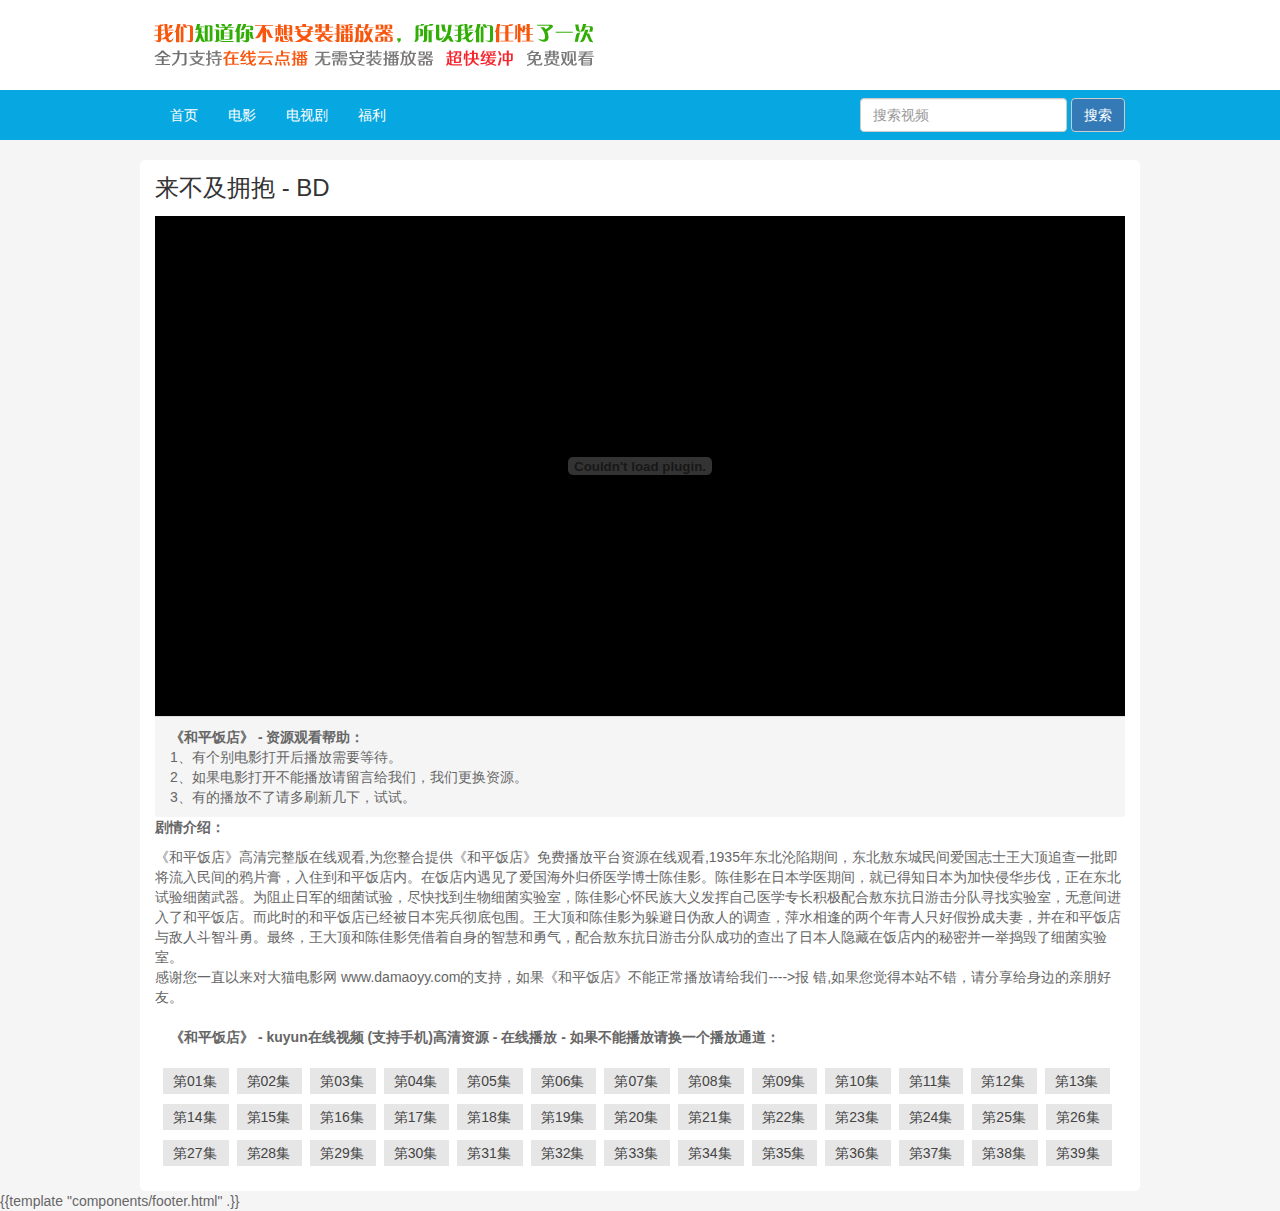
==== views/index.html @ c308aec0 "更换视频地址" ====
<!DOCTYPE html>
<html>
<head>
    <title>爱播</title>
	<meta http-equiv="Content-Type" content="text/html; charset=utf-8">
    <meta name="viewport" content="width=device-width, initial-scale=1.0">

    <link rel="icon" href="/static/img/favicon.ico" type="image/x-icon" />
    <link rel="shortcut icon" href="/favicon.ico" type="image/x-icon"/>

    <!-- HTML5 Shiv 和 Respond.js 用于让 IE8 支持 HTML5元素和媒体查询 -->
    <!-- 注意： 如果通过 file://  引入 Respond.js 文件，则该文件无法起效果 -->
    <!--[if lt IE 9]>
     <script src="https://oss.maxcdn.com/libs/html5shiv/3.7.0/html5shiv.js"></script>
     <script src="https://oss.maxcdn.com/libs/respond.js/1.3.0/respond.min.js"></script>
    <![endif]-->


    <!-- 引入 Bootstrap -->
    <link href="https://maxcdn.bootstrapcdn.com/bootstrap/3.3.7/css/bootstrap.min.css" rel="stylesheet">
   

    <style type="text/css">

        header {
            margin: 0;
            padding: 0;
            background: #fff;
            margin-bottom: 10px;
        }

        header .head {
            width: 1000px;
            margin: 0 auto;
            padding-top: 15px;
            padding-bottom: 15px;
            padding-right: 0;
            overflow: hidden;
        }

        div {
            display: block;
        }

        body {
            margin: 0;
            padding: 0;
            width: 100%;
            color: #666;
            word-break: break-all;
            word-wrap: break-word;
            font-family: "Segoe UI","Lucida Grande",Helvetica,Arial,"Microsoft YaHei",FreeSans,Arimo,"Droid Sans","wenquanyi micro hei","Hiragino Sans GB","Hiragino Sans GB W3",Arial,sans-serif;
            font-size: 14px;
            background-color: #F6F5F6;
        }

        a:link {
            color: #333;
            text-decoration: none;
        }

        a:hover {
            color: #f60;
            text-decoration: none;
            transition: all 0.3s ease;
        }

        a:visited {
            color: #333;
            text-decoration: none;
        }

    


    
        header .head .logo {
            float: left;
            width: 468px;
            height: 60px;
            background: url(/static/img/logo.png) 0 0 repeat;
        }
        
        header .head .logo a {
            display: block;
            width: 100%;
            height: 100%;
            text-indent: -9999px;
        }

        header .head .search-box {
            float: right;
            height: 50px;
            line-height: 50px;
            display: none;
        }


        .navbar {
            height: 40px;
            background: #07a7e1;
            /* background: transparent; */
            border: 0px;
            border-radius: 0px;
        }

        .navbar-nav:hover {
            background: skyblue;
        }

        .container-fluid {
            width: 1000px;
            margin: 0 auto;
        }        
        .navbar-default .navbar-nav>li>a {
            color: #fff;
        }
        .navbar-default .navbar-nav>li>a:hover {
            color: #fff;
        }
       
        .btn-default{
            color: #fff;
            background: #337ab7;
        }

        
        .main {
            width: 1000px;
            margin: 0 auto;
            padding: 15px;
            background: #fff;
            min-height: 500px;
            border-radius: 5px;
            padding: 15px;
            box-sizing: border-box;
            overflow: hidden;
        }

        .movie-title {
            font-size: 24px;
            font-weight: 500;
            color: #333;
            width: 100%;
            margin: 0 0 15px;
        }
    

        .panel .panel-heading {
            padding: 10px 15px;
            border-bottom: 1px solid transparent;
            border-top-left-radius: 3px;
            border-top-right-radius: 3px;
            color: #333;
            background-color: #f5f5f5;
            border-color: #ddd;
        }

        .dslist-group {
            margin-top: 5px;
            margin-left: 4px;
            padding-left: 0px;
            margin-bottom: 5px;
            overflow: hidden;
        }
        .dslist-group li {
            word-break: keep-all;
            overflow: hidden;
            padding: 8px 1px;
            text-overflow: ellipsis;
            white-space: nowrap;
            float: left;
        }
        .dslist-group li a {
            background-color: #e6e6e6;
            border-color: #e6e6e6;
            color: #444444;
            margin: 3px;
            padding: 5px 12px 5px 10px;
            text-decoration: none;
        }

    </style>

    <link rel="stylesheet" href="/static/css/dropload.css">

    <script src="/static/ckplayer/ckplayer.js"></script>

</head>
<body onload="load()">

    <header>
        <div class="head">
    
            <div class="logo">
                <a href="/">爱播</a>
            </div>

            <div class="search-box">
                <form name="formsearch" id="formsearch" action="/search.php" method="post" target="_blank" autocomplete="off">
                    <input type="text" id="keyword" name="searchword" class="search-input" value="搜索视频" onfocus="if(this.value=='搜索视频'){this.value='';}" onblur="if(this.value==''){this.value='搜索视频';};">
                    <input type="submit" id="searchbutton" class="search-button" value="搜索">
                </form>
            </div>

        </div>

        <nav class="navbar navbar-default" role="navigation">
            <div class="container-fluid">
                <!-- <div class="navbar-header">
                    <a class="navbar-brand" href="#">爱播</a>
                </div> -->
                <div>
                    <ul class="nav navbar-nav">
                        <li><a href="#">首页</a></li>
                    </ul>
                    <ul class="nav navbar-nav">
                        <li><a href="#">电影</a></li>
                    </ul>
                    <ul class="nav navbar-nav">
                        <li><a href="#">电视剧</a></li>
                    </ul>
                    <ul class="nav navbar-nav">
                        <li><a href="#">福利</a></li>
                    </ul>
                </div>

                <form class="navbar-form navbar-left navbar-right" role="search">
                    <div class="form-group">
                        <input type="text" class="form-control" placeholder="搜索视频">
                    </div>
                    <button type="submit" class="btn btn-default">搜索</button>
                </form>
            </div>
        </nav>
    </header>
	
	<div class="main">
        

        <h1 class="movie-title">来不及拥抱 - BD</h1>

        <div id="video" style="width:100%; height:500px"></div>
        <script type="text/javascript">
            var videoObject = {
                container: '#video',//“#”代表容器的ID，“.”或“”代表容器的class
                variable: 'player',//该属性必需设置，值等于下面的new chplayer()的对象
                flashplayer:false,//如果强制使用flashplayer则设置成true
                video:'https://boba.52kuyun.com/20190102/18434_59fec7fc/index.m3u8?sign=6e7ebf7dd2c41db5f6b93cbcb4637382'//视频地址
            };
            var player=new ckplayer(videoObject);
        </script>


        <div class="panel-footer">
            <strong>《和平饭店》 - 资源观看帮助：</strong><br>
            1、有个别电影打开后播放需要等待。<br>
            2、如果电影打开不能播放请留言给我们，我们更换资源。<br>
            3、有的播放不了请多刷新几下，试试。
        </div>


        <div class="con-des">
            <p class="des-t"><strong>剧情介绍：</strong></p>
            <p class="summary">《和平饭店》高清完整版在线观看,为您整合提供《和平饭店》免费播放平台资源在线观看,1935年东北沦陷期间，东北敖东城民间爱国志士王大顶追查一批即将流入民间的鸦片膏，入住到和平饭店内。在饭店内遇见了爱国海外归侨医学博士陈佳影。陈佳影在日本学医期间，就已得知日本为加快侵华步伐，正在东北试验细菌武器。为阻止日军的细菌试验，尽快找到生物细菌实验室，陈佳影心怀民族大义发挥自己医学专长积极配合敖东抗日游击分队寻找实验室，无意间进入了和平饭店。而此时的和平饭店已经被日本宪兵彻底包围。王大顶和陈佳影为躲避日伪敌人的调查，萍水相逢的两个年青人只好假扮成夫妻，并在和平饭店与敌人斗智斗勇。最终，王大顶和陈佳影凭借着自身的智慧和勇气，配合敖东抗日游击分队成功的查出了日本人隐藏在饭店内的秘密并一举捣毁了细菌实验室。<br>感谢您一直以来对大猫电影网 www.damaoyy.com的支持，如果《和平饭店》不能正常播放请给我们----&gt;报 错,如果您觉得本站不错，请分享给身边的亲朋好友。</p>
        </div>




        <div class="panel-heading"><strong><mb class="mbnone">《和平饭店》 - </mb>kuyun在线视频 (支持手机)高清资源 - 在线播放 - 如果不能播放请换一个播放通道：</strong></div>

        <ul class="dslist-group">
            <li><a title="第01集" href="/d/hepingfandian/-5-0.html" target="_self">第01集</a></li><li><a title="第02集" href="/d/hepingfandian/-5-1.html" target="_self">第02集</a></li><li><a title="第03集" href="/d/hepingfandian/-5-2.html" target="_self">第03集</a></li><li><a title="第04集" href="/d/hepingfandian/-5-3.html" target="_self">第04集</a></li><li><a title="第05集" href="/d/hepingfandian/-5-4.html" target="_self">第05集</a></li><li><a title="第06集" href="/d/hepingfandian/-5-5.html" target="_self">第06集</a></li><li><a title="第07集" href="/d/hepingfandian/-5-6.html" target="_self">第07集</a></li><li><a title="第08集" href="/d/hepingfandian/-5-7.html" target="_self">第08集</a></li><li><a title="第09集" href="/d/hepingfandian/-5-8.html" target="_self">第09集</a></li><li><a title="第10集" href="/d/hepingfandian/-5-9.html" target="_self">第10集</a></li><li><a title="第11集" href="/d/hepingfandian/-5-10.html" target="_self">第11集</a></li><li><a title="第12集" href="/d/hepingfandian/-5-11.html" target="_self">第12集</a></li><li><a title="第13集" href="/d/hepingfandian/-5-12.html" target="_self">第13集</a></li><li><a title="第14集" href="/d/hepingfandian/-5-13.html" target="_self">第14集</a></li><li><a title="第15集" href="/d/hepingfandian/-5-14.html" target="_self">第15集</a></li><li><a title="第16集" href="/d/hepingfandian/-5-15.html" target="_self">第16集</a></li><li><a title="第17集" href="/d/hepingfandian/-5-16.html" target="_self">第17集</a></li><li><a title="第18集" href="/d/hepingfandian/-5-17.html" target="_self">第18集</a></li><li><a title="第19集" href="/d/hepingfandian/-5-18.html" target="_self">第19集</a></li><li><a title="第20集" href="/d/hepingfandian/-5-19.html" target="_self">第20集</a></li><li><a title="第21集" href="/d/hepingfandian/-5-20.html" target="_self">第21集</a></li><li><a title="第22集" href="/d/hepingfandian/-5-21.html" target="_self">第22集</a></li><li><a title="第23集" href="/d/hepingfandian/-5-22.html" target="_self">第23集</a></li><li><a title="第24集" href="/d/hepingfandian/-5-23.html" target="_self">第24集</a></li><li><a title="第25集" href="/d/hepingfandian/-5-24.html" target="_self">第25集</a></li><li><a title="第26集" href="/d/hepingfandian/-5-25.html" target="_self">第26集</a></li><li><a title="第27集" href="/d/hepingfandian/-5-26.html" target="_self">第27集</a></li><li><a title="第28集" href="/d/hepingfandian/-5-27.html" target="_self">第28集</a></li><li><a title="第29集" href="/d/hepingfandian/-5-28.html" target="_self">第29集</a></li><li><a title="第30集" href="/d/hepingfandian/-5-29.html" target="_self">第30集</a></li><li><a title="第31集" href="/d/hepingfandian/-5-30.html" target="_self">第31集</a></li><li><a title="第32集" href="/d/hepingfandian/-5-31.html" target="_self">第32集</a></li><li><a title="第33集" href="/d/hepingfandian/-5-32.html" target="_self">第33集</a></li><li><a title="第34集" href="/d/hepingfandian/-5-33.html" target="_self">第34集</a></li><li><a title="第35集" href="/d/hepingfandian/-5-34.html" target="_self">第35集</a></li><li><a title="第36集" href="/d/hepingfandian/-5-35.html" target="_self">第36集</a></li><li><a title="第37集" href="/d/hepingfandian/-5-36.html" target="_self">第37集</a></li><li><a title="第38集" href="/d/hepingfandian/-5-37.html" target="_self">第38集</a></li><li><a title="第39集" href="/d/hepingfandian/-5-38.html" target="_self">第39集</a></li>
        </ul>
        
	</div>

	<!-- <div class="footer">
	    <a href="#1" class="item">测试菜单</a>
	    <a href="#2" class="item">只做展示</a>
	    <a href="#3" class="item">无功能</a>
	    <a href="#4" class="item">不用点</a>
    </div> -->

    {{template "components/footer.html" .}}

    




<!-- jQuery1.7以上 或者 Zepto 二选一，不要同时都引用 -->
<script src="/static/js/zepto.min.js"></script>
<script src="/static/js/dropload.min.js"></script>
<!-- jQuery (Bootstrap 的 JavaScript 插件需要引入 jQuery) -->
<!-- <script src="https://code.jquery.com/jquery.js"></script> -->


<script>

// function load(){
//     $.ajax({
//                 type: 'GET',
//                 async: true,
//                 url: "http://spider.dcloud.net.cn/api/news?column=id%2Cpost_id%2Ctitle%2Cauthor_name%2Ccover%2Cpublished_at",//location.href + '/search?page=1&size=10',
//                 dataType: 'json',
//                 success: function(data){
//                     var result = '';
//                     for(var i = 0; i < data.length; i++){
//                         // result +=   '<a class="item opacity" href="'+data.Lists[i].Link+'">'
//                         //                 +'<img src="'+data.Lists[i].Pic+'" alt="" >'
//                         //                 +'<div style="width: 100%;">'
//                         //                     +'<h3 class="title">'+data.Lists[i].Title+'</h3>'
//                         //                     +'<span class="date">'+data.Lists[i].Date+'</span>'
//                         //                 +'</div>'
//                         //                 +'<button type="button" class="btn btn-primary">我要报名</button>'
//                         //             +'</a>';

//                         result += getTextHtml(data, i);
//                     }
//                     $('.lists').html(result);

//                     // setDropload();
//                 },
//                 error: function(xhr, type){

//                 }
//             });
// }


// // http://spider.dcloud.net.cn/api/news?published_at=2018-12-09 12:24:38

// // http://127.0.0.1:8080/api/news?column=id%2Cpost_id%2Ctitle%2Cauthor_name%2Ccover%2Cpublished_at&minId=77178&time=1544330724143&pageSize=10
// // http://127.0.0.1:8080/api/news?column=id%2Cpost_id%2Ctitle%2Cauthor_name%2Ccover%2Cpublished_at&minId=77188&time=1544330666310&pageSize=10
// // http://127.0.0.1:8080/api/news?column=id%2Cpost_id%2Ctitle%2Cauthor_name%2Ccover%2Cpublished_at


// $(function(){
//     // 页数
//     var page = 0;
//     // 每页展示10个
//     var size = 10;
//     // dropload
//     $('.content').dropload({
//         scrollArea : window,
//         domUp : {
//             domClass   : 'dropload-up',
//             domRefresh : '<div class="dropload-refresh">↓下拉刷新</div>',
//             domUpdate  : '<div class="dropload-update">↑释放更新</div>',
//             domLoad    : '<div class="dropload-load"><span class="loading"></span>加载中...</div>'
//         },
//         domDown : {
//             domClass   : 'dropload-down',
//             domRefresh : '<div class="dropload-refresh">↑上拉加载更多</div>',
//             domLoad    : '<div class="dropload-load"><span class="loading"></span>加载中...</div>',
//             domNoData  : '<div class="dropload-noData">暂无数据</div>'
//         },
//         loadUpFn : function(me){
//             // alert("下拉刷新...");
//             $.ajax({
//                 type: 'GET',
//                 async: true,
//                 url: "http://spider.dcloud.net.cn/api/news?column=id%2Cpost_id%2Ctitle%2Cauthor_name%2Ccover%2Cpublished_at",//location.href + '/search?page=0&size=10',
//                 dataType: 'json',
//                 success: function(data){
//                     var result = '';
//                     for(var i = 0; i < data.length; i++){
//                         // result +=   '<a class="item opacity" href="'+data.Lists[i].Link+'">'
//                         //                 +'<img src="'+data.Lists[i].Pic+'" alt="" >'
//                         //                 +'<div style="width: 100%;">'
//                         //                     +'<h3 class="title">'+data.Lists[i].Title+'</h3>'
//                         //                     +'<span class="date">'+data.Lists[i].Date+'</span>'
//                         //                 +'</div>'
//                         //                 +'<button type="button" class="btn btn-primary">我要报名</button>'
//                         //             +'</a>';

//                         result += getTextHtml(data, i);
//                     }


//                     // 为了测试，延迟1秒加载
//                     setTimeout(function(){
//                         $('.lists').html(result);
//                         // 每次数据加载完，必须重置
//                         me.resetload();
//                         // 重置页数，重新获取loadDownFn的数据
//                         page = 0;
//                         // 解锁loadDownFn里锁定的情况
//                         me.unlock();
//                         me.noData(false);


//                         $(".dropload-down").find(".dropload-refresh").text("暂无数据")


//                     },1);
//                 },
//                 error: function(xhr, type){
//                     // alert('top, Ajax error!');
//                     // 即使加载出错，也得重置
//                     // me.resetload();
//                 }
//             });
//         },
//         loadDownFn : function(me){
//             // alert("加载更多...");

//             // console.log($(".lists>a:last-child>div>span").html())
//             // console.log($(".lists>a:last-child").attr("id"))
//             // console.log($(".lists>a:first-child").attr("id"))

            

//             var minId = $(".lists>a:last-child").attr("id");
//             var time = new Date().getTime() + "";
//             var params = "&minId=" + minId + "&time=" + time + "&pageSize=10";

//             if (minId == undefined) {
//                 params = "";
//             }


//             page++;
//             // 拼接HTML
//             var result = '';
//             $.ajax({
//                 type: 'GET',
//                 async: true,
//                 // 127.0.0.1
//                 url: "http://spider.dcloud.net.cn/api/news?column=id%2Cpost_id%2Ctitle%2Cauthor_name%2Ccover%2Cpublished_at" + params,//location.href + '/search?page='+page+'&size='+size,
//                 dataType: 'json',
//                 success: function(data){
//                     var arrLen = data.length;
//                     if(arrLen > 0){
//                         for(var i=0; i<arrLen; i++){
//                             // result +=   '<a class="item opacity" href="'+data.Lists[i].Link+'">'
//                             //                 +'<img src="'+data.Lists[i].Pic+'" alt="" >'
//                             //                 +'<div style="width: 100%;">'
//                             //                     +'<h3 class="title">'+data.Lists[i].Title+'</h3>'
//                             //                     +'<span class="date">'+data.Lists[i].Date+'</span>'
//                             //                 +'</div>'
//                             //                 +'<button type="button" class="btn btn-primary">我要报名</button>'
//                             //             +'</a>';

//                             result += getTextHtml(data, i);
//                         }
//                     // 如果没有数据
//                     }else{
//                         // 锁定
//                         me.lock();
//                         // 无数据
//                         me.noData();
//                     }
//                     // 为了测试，延迟1秒加载
//                     setTimeout(function(){
//                         // 插入数据到页面，放到最后面
//                         $('.lists').append(result);
//                         // 每次数据插入，必须重置
//                         me.resetload();
//                     },1);
//                 },
//                 error: function(xhr, type){
//                     // alert('bottom, Ajax error!');
//                     // 即使加载出错，也得重置
//                     // me.resetload();
//                 }
//             });
//         },
//         threshold : 50
//     });
// });



// function getTextHtml(data, i) {
//     return '<a id="' + data[i].id + '" class="item opacity" href="/detail?id='+data[i].post_id+'&published_at=' + dateUtils.format(data[i].published_at) + '">'
//                 +'<img src="'+data[i].cover+'" alt="" >'
//                 +'<div style="width: 100%;">'
//                     +'<h3 class="title">'+data[i].title+'</h3>'
//                     +'<span class="date">'+dateUtils.format(data[i].published_at)+'</span>'
//                 +'</div>'
//                 +'<button type="button" class="btn btn-primary">我要报名</button>'
//             +'</a>';
// }



// /**
//  * 格式化时间的辅助类，将一个时间转换成x小时前、y天前等
//  */
// var dateUtils = {
//     UNITS: {
//         '年': 31557600000,
//         '月': 2629800000,
//         '天': 86400000,
//         '小时': 3600000,
//         '分钟': 60000,
//         '秒': 1000
//     },
//     humanize: function(milliseconds) {
//         var humanize = '';
//         $.each(this.UNITS, function(unit, value) {
//             if(milliseconds >= value) {
//                 humanize = Math.floor(milliseconds / value) + unit + '前';
//                 return false;
//             }
//             return true;
//         });
//         return humanize || '刚刚';
//     },
//     format: function(dateStr) {
//         var date = this.parse(dateStr)
//         var diff = Date.now() - date.getTime();
//         if(diff < this.UNITS['天']) {
//             return this.humanize(diff);
//         }
//         var _format = function(number) {
//             return(number < 10 ? ('0' + number) : number);
//         };
//         return date.getFullYear() + '/' + _format(date.getMonth() + 1) + '/' + _format(date.getDay()) + '-' + _format(date.getHours()) + ':' + _format(date.getMinutes());
//     },
//     parse: function(str) { //将"yyyy-mm-dd HH:MM:ss"格式的字符串，转化为一个Date对象
//         var a = str.split(/[^0-9]/);
//         return new Date(a[0], a[1] - 1, a[2], a[3], a[4], a[5]);
//     }
// };
</script>

</body>
</html>
---- static/css/dropload.css ----
.dropload-up,.dropload-down{
    position: relative;
    height: 0;
    overflow: hidden;
    font-size: 12px;
    /* 开启硬件加速 */
    -webkit-transform:translateZ(0);
    transform:translateZ(0);
}
.dropload-down{
    height: 50px;
}
.dropload-refresh,.dropload-update,.dropload-load,.dropload-noData{
    height: 50px;
    line-height: 50px;
    text-align: center;
}
.dropload-load .loading{
    display: inline-block;
    height: 15px;
    width: 15px;
    border-radius: 100%;
    margin: 6px;
    border: 2px solid #666;
    border-bottom-color: transparent;
    vertical-align: middle;
    -webkit-animation: rotate 0.75s linear infinite;
    animation: rotate 0.75s linear infinite;
}
@-webkit-keyframes rotate {
    0% {
        -webkit-transform: rotate(0deg);
    }
    50% {
        -webkit-transform: rotate(180deg);
    }
    100% {
        -webkit-transform: rotate(360deg);
    }
}
@keyframes rotate {
    0% {
        transform: rotate(0deg);
    }
    50% {
        transform: rotate(180deg);
    }
    100% {
        transform: rotate(360deg);
    }
}
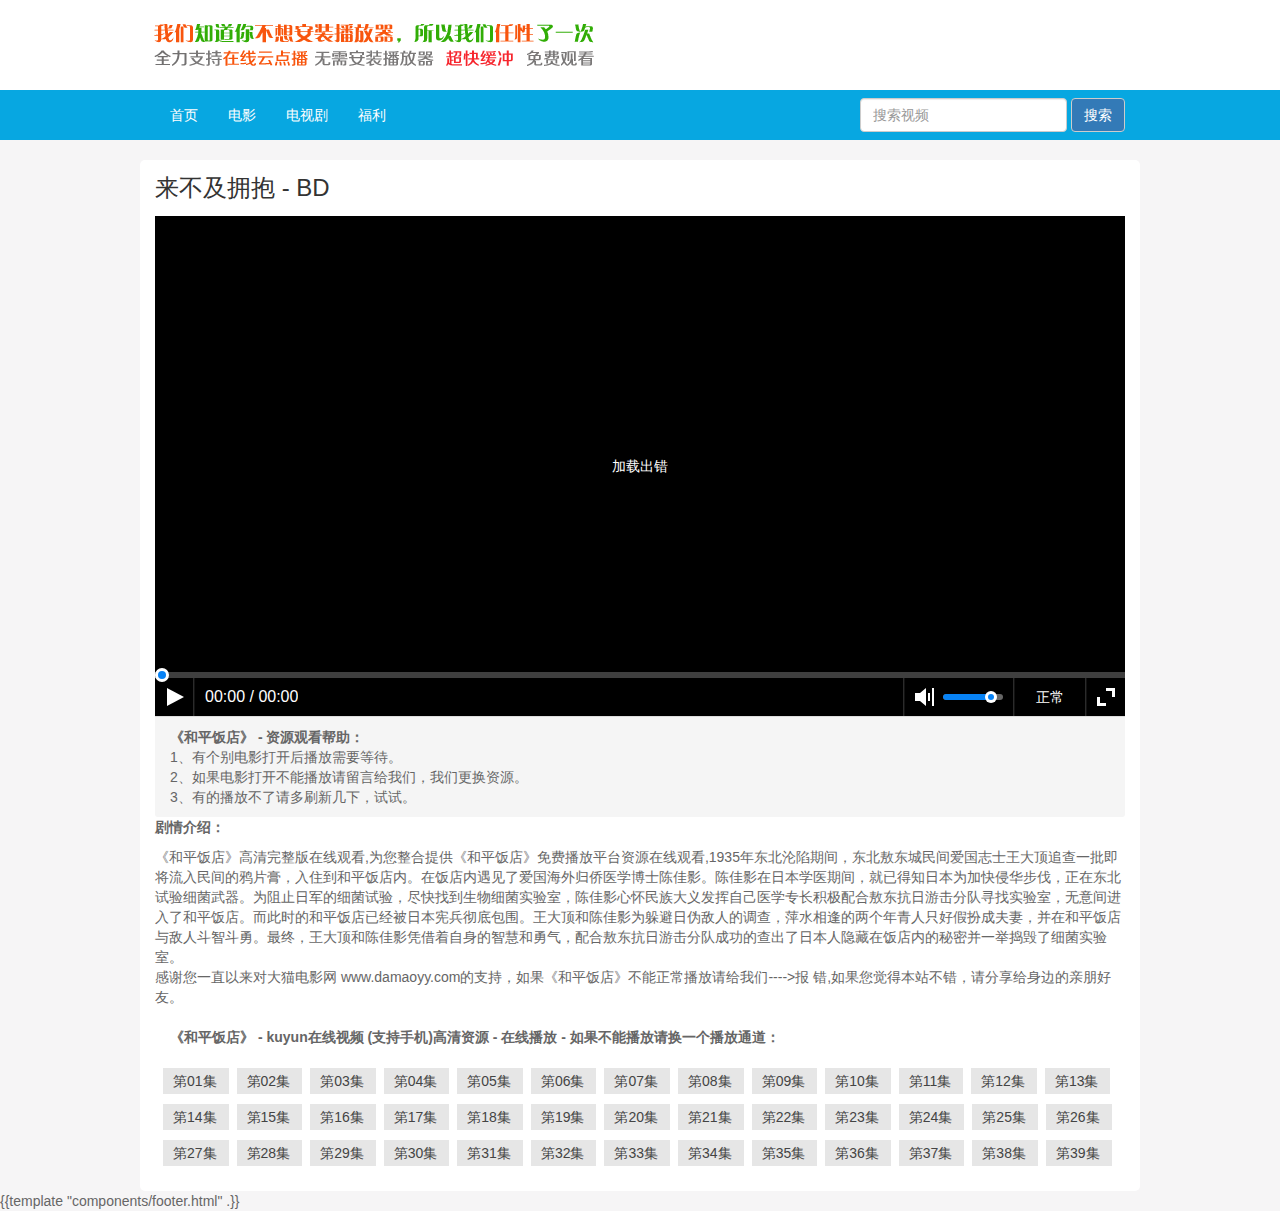
==== commit 2617630a: "替换播放源" ====
--- a/views/index.html
+++ b/views/index.html
@@ -246,7 +246,7 @@
                 container: '#video',//“#”代表容器的ID，“.”或“”代表容器的class
                 variable: 'player',//该属性必需设置，值等于下面的new chplayer()的对象
                 flashplayer:false,//如果强制使用flashplayer则设置成true
-                video:'https://boba.52kuyun.com/20190102/18434_59fec7fc/index.m3u8?sign=6e7ebf7dd2c41db5f6b93cbcb4637382'//视频地址
+                video:'https://www.qiuchenlong.top/static/yinyuetai_001.mp4'//视频地址
             };
             var player=new ckplayer(videoObject);
         </script>
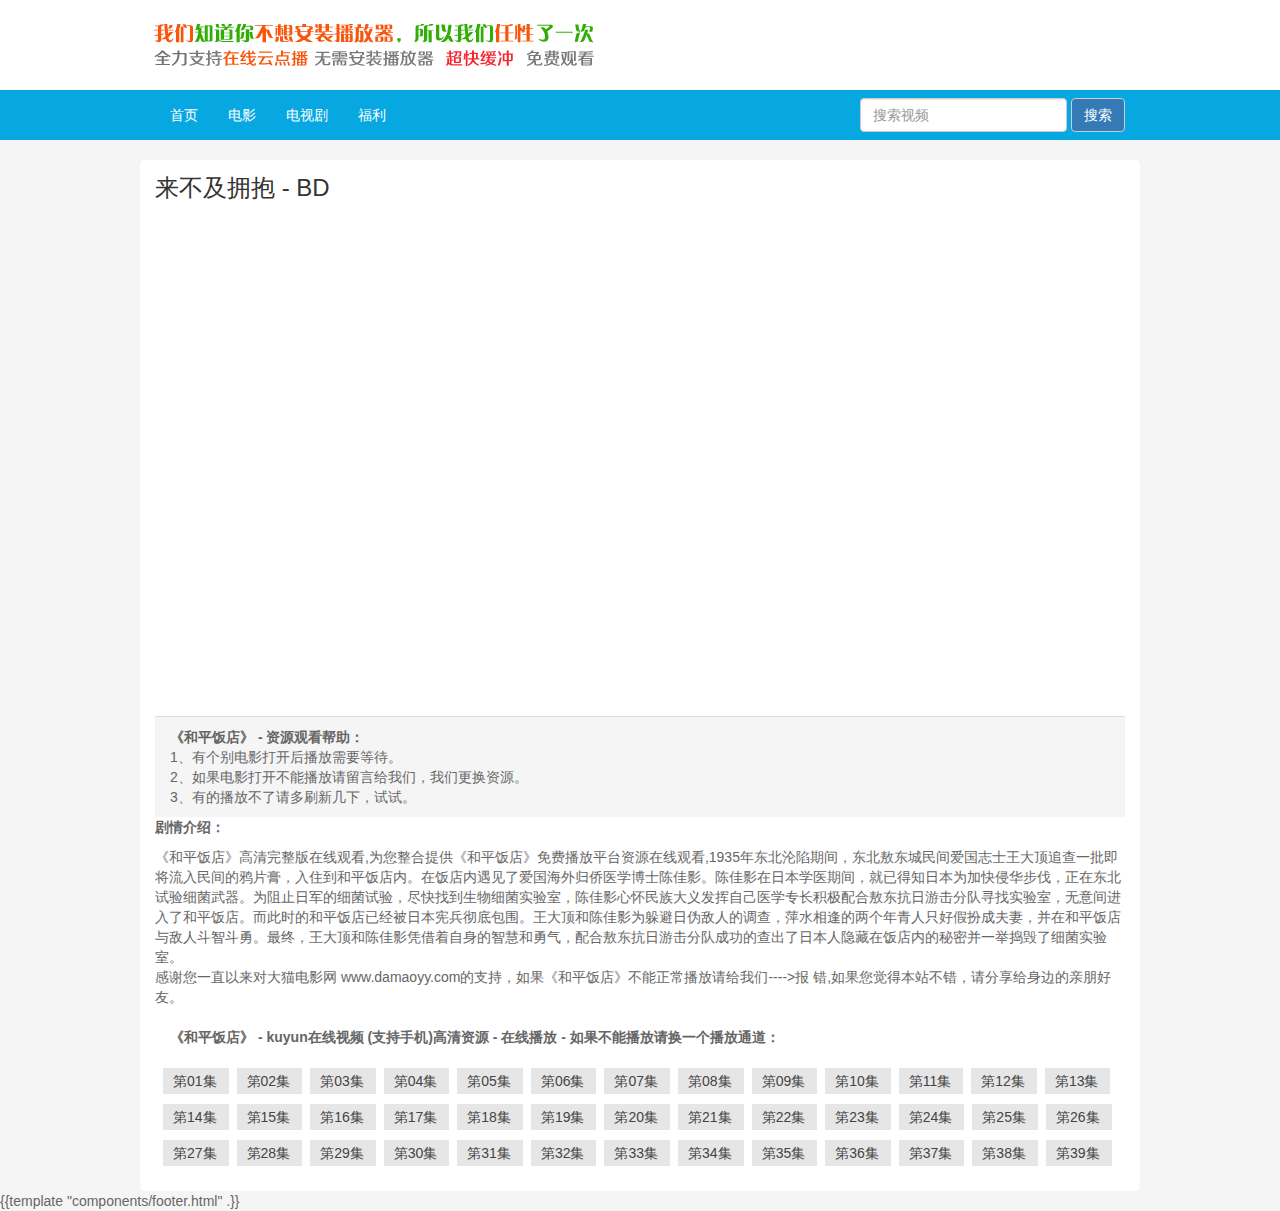
==== commit 851832c6: "加入野狗" ====
--- a/views/index.html
+++ b/views/index.html
@@ -241,15 +241,15 @@
         <h1 class="movie-title">来不及拥抱 - BD</h1>
 
         <div id="video" style="width:100%; height:500px"></div>
-        <script type="text/javascript">
+        <!-- <script type="text/javascript">
             var videoObject = {
                 container: '#video',//“#”代表容器的ID，“.”或“”代表容器的class
                 variable: 'player',//该属性必需设置，值等于下面的new chplayer()的对象
                 flashplayer:false,//如果强制使用flashplayer则设置成true
-                video:'https://www.qiuchenlong.top/static/yinyuetai_001.mp4'//视频地址
+                video:'https://www.qiuchenlong.top/st1/yinyuetai_001.mp4'//视频地址
             };
             var player=new ckplayer(videoObject);
-        </script>
+        </script> -->
 
 
         <div class="panel-footer">
@@ -296,8 +296,51 @@
 <!-- jQuery (Bootstrap 的 JavaScript 插件需要引入 jQuery) -->
 <!-- <script src="https://code.jquery.com/jquery.js"></script> -->
 
+<!-- 野狗实时云通讯SDK -->
+<script src="https://cdn.wilddog.com/sdk/js/2.5.17/wilddog-sync.js"></script>
 
 <script>
+
+    function load() {
+        // body...
+        var config = {
+          syncURL: "https://wd9985152631szojuk.wilddogio.com" //输入节点 URL
+        };
+        wilddog.initializeApp(config);
+        var ref = wilddog.sync().ref();
+
+
+        // snapshot 里面的数据会一直和云端保持同步
+        ref.on("value", function(snapshot) {
+            console.log(snapshot.val());
+
+            var url = snapshot.val().data.url;
+            init_video_player(url);
+
+        });
+        // 如果你只想监听一次，那么你可以使用 once()
+        ref.once("value").then(function(snapshot){
+            console.info(snapshot.val());
+        }).catch(function(err){
+            console.error(err);
+        })
+    }
+
+
+    function init_video_player(url) {
+        // body...
+        var videoObject = {
+            container: '#video',//“#”代表容器的ID，“.”或“”代表容器的class
+            variable: 'player',//该属性必需设置，值等于下面的new chplayer()的对象
+            flashplayer: false,//如果强制使用flashplayer则设置成true
+            video: url//视频地址 'https://www.qiuchenlong.top/st1/yinyuetai_001.mp4'
+        };
+        var player=new ckplayer(videoObject);
+    }
+
+    
+
+
 
 // function load(){
 //     $.ajax({
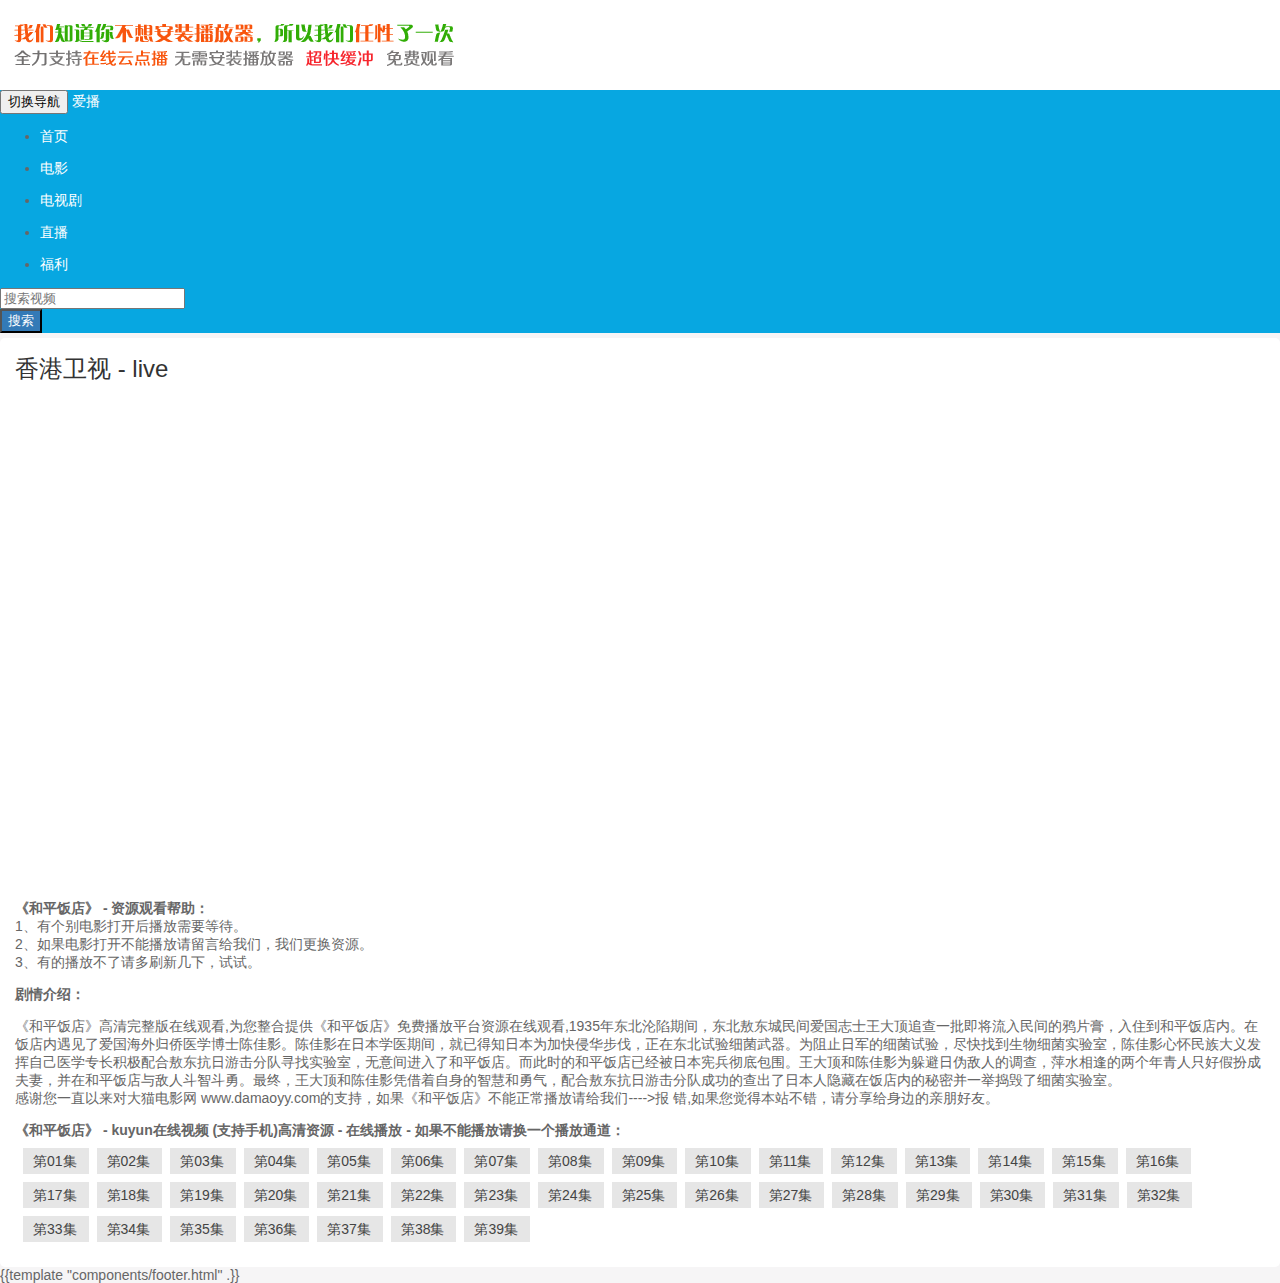
==== commit d0366af9: "优化播放页面" ====
--- a/views/index.html
+++ b/views/index.html
@@ -17,20 +17,30 @@
 
 
     <!-- 引入 Bootstrap -->
-    <link href="https://maxcdn.bootstrapcdn.com/bootstrap/3.3.7/css/bootstrap.min.css" rel="stylesheet">
-   
+    <link rel="stylesheet" href="https://cdn.staticfile.org/twitter-bootstrap/3.3.7/css/bootstrap.min.css">
+    <script src="https://cdn.staticfile.org/jquery/2.1.1/jquery.min.js"></script>
+    <script src="https://cdn.staticfile.org/twitter-bootstrap/3.3.7/js/bootstrap.min.js"></script>
+
+
+
+
+
+
+
 
     <style type="text/css">
 
         header {
-            margin: 0;
+            width: 100%;
+            margin: 0 auto;
             padding: 0;
             background: #fff;
-            margin-bottom: 10px;
+            margin-bottom: 5px;
+            display: block;
         }
 
         header .head {
-            width: 1000px;
+            width: 100%;
             margin: 0 auto;
             padding-top: 15px;
             padding-bottom: 15px;
@@ -97,7 +107,7 @@
 
 
         .navbar {
-            height: 40px;
+            /*height: 40px;*/
             background: #07a7e1;
             /* background: transparent; */
             border: 0px;
@@ -109,7 +119,7 @@
         }
 
         .container-fluid {
-            width: 1000px;
+            width: 100%;
             margin: 0 auto;
         }        
         .navbar-default .navbar-nav>li>a {
@@ -118,6 +128,13 @@
         .navbar-default .navbar-nav>li>a:hover {
             color: #fff;
         }
+
+        .navbar-default .navbar-brand {
+            color: #fff;
+        }
+
+
+
        
         .btn-default{
             color: #fff;
@@ -126,7 +143,7 @@
 
         
         .main {
-            width: 1000px;
+            width: 100%;
             margin: 0 auto;
             padding: 15px;
             background: #fff;
@@ -207,10 +224,18 @@
 
         <nav class="navbar navbar-default" role="navigation">
             <div class="container-fluid">
-                <!-- <div class="navbar-header">
+                <div class="navbar-header">
+                    <button type="button" class="navbar-toggle" data-toggle="collapse"
+                            data-target="#navbar_menu">
+                        <span class="sr-only">切换导航</span>
+                        <span class="icon-bar"></span>
+                        <span class="icon-bar"></span>
+                        <span class="icon-bar"></span>
+                    </button>
                     <a class="navbar-brand" href="#">爱播</a>
-                </div> -->
-                <div>
+                </div>
+
+                <div class="collapse navbar-collapse" id="navbar_menu">
                     <ul class="nav navbar-nav">
                         <li><a href="#">首页</a></li>
                     </ul>
@@ -221,16 +246,20 @@
                         <li><a href="#">电视剧</a></li>
                     </ul>
                     <ul class="nav navbar-nav">
+                        <li><a href="#">直播</a></li>
+                    </ul>
+                    <ul class="nav navbar-nav">
                         <li><a href="#">福利</a></li>
                     </ul>
-                </div>
-
-                <form class="navbar-form navbar-left navbar-right" role="search">
+                    <form class="navbar-form navbar-left navbar-right" role="search">
                     <div class="form-group">
                         <input type="text" class="form-control" placeholder="搜索视频">
                     </div>
                     <button type="submit" class="btn btn-default">搜索</button>
                 </form>
+                </div>
+
+                
             </div>
         </nav>
     </header>
@@ -238,7 +267,7 @@
 	<div class="main">
         
 
-        <h1 class="movie-title">来不及拥抱 - BD</h1>
+        <h1 class="movie-title">香港卫视 - live</h1>
 
         <div id="video" style="width:100%; height:500px"></div>
         <!-- <script type="text/javascript">
@@ -315,7 +344,9 @@
             console.log(snapshot.val());
 
             var url = snapshot.val().data.url;
+            url = "rtmp://live.hkstv.hk.lxdns.com/live/hks1";
             init_video_player(url);
+
 
         });
         // 如果你只想监听一次，那么你可以使用 once()
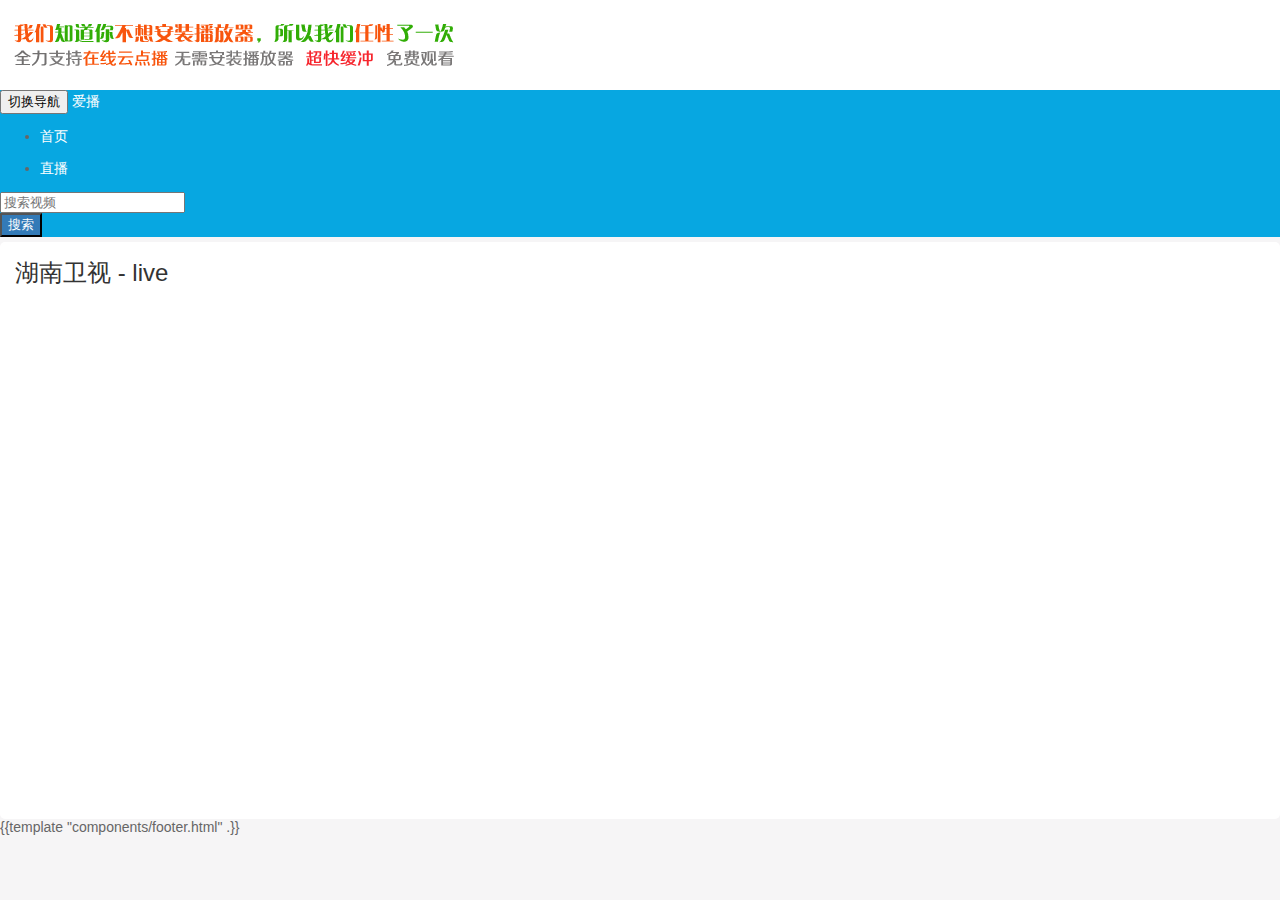
==== commit 9c19a737: "updata" ====
--- a/views/index.html
+++ b/views/index.html
@@ -239,18 +239,18 @@
                     <ul class="nav navbar-nav">
                         <li><a href="#">首页</a></li>
                     </ul>
-                    <ul class="nav navbar-nav">
+                    <!-- <ul class="nav navbar-nav">
                         <li><a href="#">电影</a></li>
                     </ul>
                     <ul class="nav navbar-nav">
                         <li><a href="#">电视剧</a></li>
-                    </ul>
+                    </ul> -->
                     <ul class="nav navbar-nav">
                         <li><a href="#">直播</a></li>
                     </ul>
-                    <ul class="nav navbar-nav">
+                    <!-- <ul class="nav navbar-nav">
                         <li><a href="#">福利</a></li>
-                    </ul>
+                    </ul> -->
                     <form class="navbar-form navbar-left navbar-right" role="search">
                     <div class="form-group">
                         <input type="text" class="form-control" placeholder="搜索视频">
@@ -267,7 +267,7 @@
 	<div class="main">
         
 
-        <h1 class="movie-title">香港卫视 - live</h1>
+        <h1 class="movie-title">湖南卫视 - live</h1>
 
         <div id="video" style="width:100%; height:500px"></div>
         <!-- <script type="text/javascript">
@@ -281,7 +281,7 @@
         </script> -->
 
 
-        <div class="panel-footer">
+        <div class="panel-footer" style="display: none;">
             <strong>《和平饭店》 - 资源观看帮助：</strong><br>
             1、有个别电影打开后播放需要等待。<br>
             2、如果电影打开不能播放请留言给我们，我们更换资源。<br>
@@ -289,7 +289,7 @@
         </div>
 
 
-        <div class="con-des">
+        <div class="con-des" style="display: none;">
             <p class="des-t"><strong>剧情介绍：</strong></p>
             <p class="summary">《和平饭店》高清完整版在线观看,为您整合提供《和平饭店》免费播放平台资源在线观看,1935年东北沦陷期间，东北敖东城民间爱国志士王大顶追查一批即将流入民间的鸦片膏，入住到和平饭店内。在饭店内遇见了爱国海外归侨医学博士陈佳影。陈佳影在日本学医期间，就已得知日本为加快侵华步伐，正在东北试验细菌武器。为阻止日军的细菌试验，尽快找到生物细菌实验室，陈佳影心怀民族大义发挥自己医学专长积极配合敖东抗日游击分队寻找实验室，无意间进入了和平饭店。而此时的和平饭店已经被日本宪兵彻底包围。王大顶和陈佳影为躲避日伪敌人的调查，萍水相逢的两个年青人只好假扮成夫妻，并在和平饭店与敌人斗智斗勇。最终，王大顶和陈佳影凭借着自身的智慧和勇气，配合敖东抗日游击分队成功的查出了日本人隐藏在饭店内的秘密并一举捣毁了细菌实验室。<br>感谢您一直以来对大猫电影网 www.damaoyy.com的支持，如果《和平饭店》不能正常播放请给我们----&gt;报 错,如果您觉得本站不错，请分享给身边的亲朋好友。</p>
         </div>
@@ -297,9 +297,9 @@
 
 
 
-        <div class="panel-heading"><strong><mb class="mbnone">《和平饭店》 - </mb>kuyun在线视频 (支持手机)高清资源 - 在线播放 - 如果不能播放请换一个播放通道：</strong></div>
-
-        <ul class="dslist-group">
+        <div class="panel-heading" style="display: none;"><strong><mb class="mbnone">《和平饭店》 - </mb>kuyun在线视频 (支持手机)高清资源 - 在线播放 - 如果不能播放请换一个播放通道：</strong></div>
+
+        <ul class="dslist-group" style="display: none;">
             <li><a title="第01集" href="/d/hepingfandian/-5-0.html" target="_self">第01集</a></li><li><a title="第02集" href="/d/hepingfandian/-5-1.html" target="_self">第02集</a></li><li><a title="第03集" href="/d/hepingfandian/-5-2.html" target="_self">第03集</a></li><li><a title="第04集" href="/d/hepingfandian/-5-3.html" target="_self">第04集</a></li><li><a title="第05集" href="/d/hepingfandian/-5-4.html" target="_self">第05集</a></li><li><a title="第06集" href="/d/hepingfandian/-5-5.html" target="_self">第06集</a></li><li><a title="第07集" href="/d/hepingfandian/-5-6.html" target="_self">第07集</a></li><li><a title="第08集" href="/d/hepingfandian/-5-7.html" target="_self">第08集</a></li><li><a title="第09集" href="/d/hepingfandian/-5-8.html" target="_self">第09集</a></li><li><a title="第10集" href="/d/hepingfandian/-5-9.html" target="_self">第10集</a></li><li><a title="第11集" href="/d/hepingfandian/-5-10.html" target="_self">第11集</a></li><li><a title="第12集" href="/d/hepingfandian/-5-11.html" target="_self">第12集</a></li><li><a title="第13集" href="/d/hepingfandian/-5-12.html" target="_self">第13集</a></li><li><a title="第14集" href="/d/hepingfandian/-5-13.html" target="_self">第14集</a></li><li><a title="第15集" href="/d/hepingfandian/-5-14.html" target="_self">第15集</a></li><li><a title="第16集" href="/d/hepingfandian/-5-15.html" target="_self">第16集</a></li><li><a title="第17集" href="/d/hepingfandian/-5-16.html" target="_self">第17集</a></li><li><a title="第18集" href="/d/hepingfandian/-5-17.html" target="_self">第18集</a></li><li><a title="第19集" href="/d/hepingfandian/-5-18.html" target="_self">第19集</a></li><li><a title="第20集" href="/d/hepingfandian/-5-19.html" target="_self">第20集</a></li><li><a title="第21集" href="/d/hepingfandian/-5-20.html" target="_self">第21集</a></li><li><a title="第22集" href="/d/hepingfandian/-5-21.html" target="_self">第22集</a></li><li><a title="第23集" href="/d/hepingfandian/-5-22.html" target="_self">第23集</a></li><li><a title="第24集" href="/d/hepingfandian/-5-23.html" target="_self">第24集</a></li><li><a title="第25集" href="/d/hepingfandian/-5-24.html" target="_self">第25集</a></li><li><a title="第26集" href="/d/hepingfandian/-5-25.html" target="_self">第26集</a></li><li><a title="第27集" href="/d/hepingfandian/-5-26.html" target="_self">第27集</a></li><li><a title="第28集" href="/d/hepingfandian/-5-27.html" target="_self">第28集</a></li><li><a title="第29集" href="/d/hepingfandian/-5-28.html" target="_self">第29集</a></li><li><a title="第30集" href="/d/hepingfandian/-5-29.html" target="_self">第30集</a></li><li><a title="第31集" href="/d/hepingfandian/-5-30.html" target="_self">第31集</a></li><li><a title="第32集" href="/d/hepingfandian/-5-31.html" target="_self">第32集</a></li><li><a title="第33集" href="/d/hepingfandian/-5-32.html" target="_self">第33集</a></li><li><a title="第34集" href="/d/hepingfandian/-5-33.html" target="_self">第34集</a></li><li><a title="第35集" href="/d/hepingfandian/-5-34.html" target="_self">第35集</a></li><li><a title="第36集" href="/d/hepingfandian/-5-35.html" target="_self">第36集</a></li><li><a title="第37集" href="/d/hepingfandian/-5-36.html" target="_self">第37集</a></li><li><a title="第38集" href="/d/hepingfandian/-5-37.html" target="_self">第38集</a></li><li><a title="第39集" href="/d/hepingfandian/-5-38.html" target="_self">第39集</a></li>
         </ul>
         
@@ -345,6 +345,14 @@
 
             var url = snapshot.val().data.url;
             url = "rtmp://live.hkstv.hk.lxdns.com/live/hks1";
+            url = "http://ivi.bupt.edu.cn/hls/hunanhd.m3u8";
+            url = "http://yun.kubozy-youku-163.com/20190309/7078_157456e5/1000k/hls/index.m3u8"
+
+            url = "http://hlsmgsplive.miguvideo.com:8080/wd-hunanhd-350/01.m3u8?msisdn=migu&mdspid=&spid=699017&netType=0&sid=2201064496&pid=2028597799&timestamp=20190314213622&Channel_ID=1004_10010001005&ProgramID=619858170&ParentNodeID=-99&assertID=2201064496&client_ip=47.98.184.16&SecurityKey=20190314213622&promotionId=&mvid=&mcid=&mpid=&mtv_session=7d1800869da526022584358c5454aba4&HlsSubType=1&HlsProfileId=1&nphaid=0&encrypt=b01d5731879794b852ca6b10ecd4704b";
+
+            url = "http://cctv5cncw.v.wscdns.com/live/cctv5_1/index.m3u8?contentid=2820180516001";
+
+            url = "rtmp://58.200.131.2:1935/livetv/hunantv"
             init_video_player(url);
 
 
@@ -364,11 +372,21 @@
             container: '#video',//“#”代表容器的ID，“.”或“”代表容器的class
             variable: 'player',//该属性必需设置，值等于下面的new chplayer()的对象
             flashplayer: false,//如果强制使用flashplayer则设置成true
+            live: true,
+            autoplay: true,
             video: url//视频地址 'https://www.qiuchenlong.top/st1/yinyuetai_001.mp4'
         };
         var player=new ckplayer(videoObject);
+
+
+        setInterval(getTimeStamp, 3000);
     }
 
+
+    function getTimeStamp() {
+        var timestamp = Date.parse(new Date()) / 1000;
+        console.log(timestamp);
+    }
     
 
 
